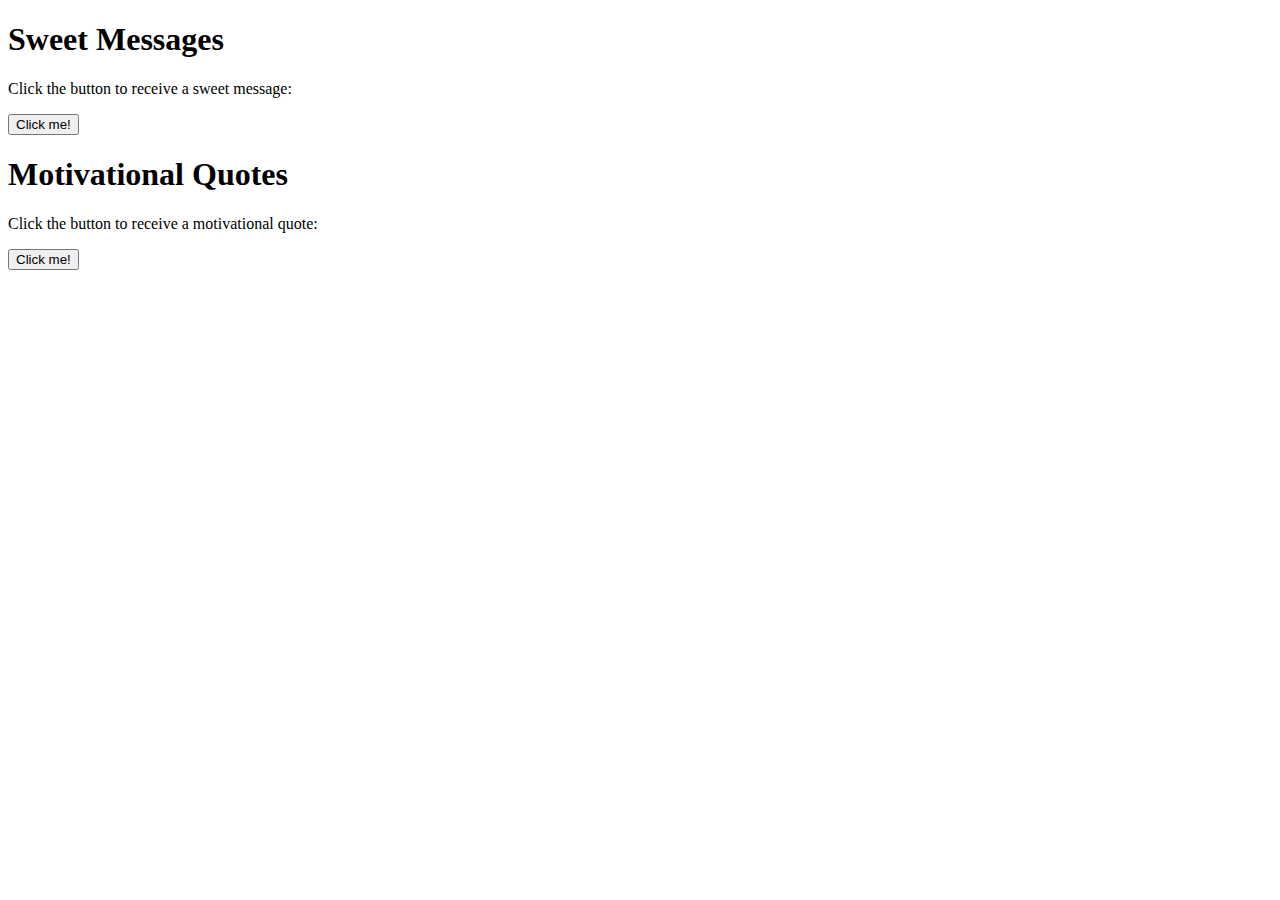
==== index.html @ 68e1c037 "Create index.html" ====
<!DOCTYPE html>
<html>
<head>
	<title>Sweet Message Alert</title>
	<link rel="stylesheet" type="text/css" href="style.css">
</head>
<body>
	<h1>Sweet Messages</h1>
	<p>Click the button to receive a sweet message:</p>
	<button onclick="showAlert()">Click me!</button>

	<h1>Motivational Quotes</h1>
	<p>Click the button to receive a motivational quote:</p>
	<button onclick="showMotivational()">Click me!</button>

	<script src="script.js"></script>
</body>
</html>
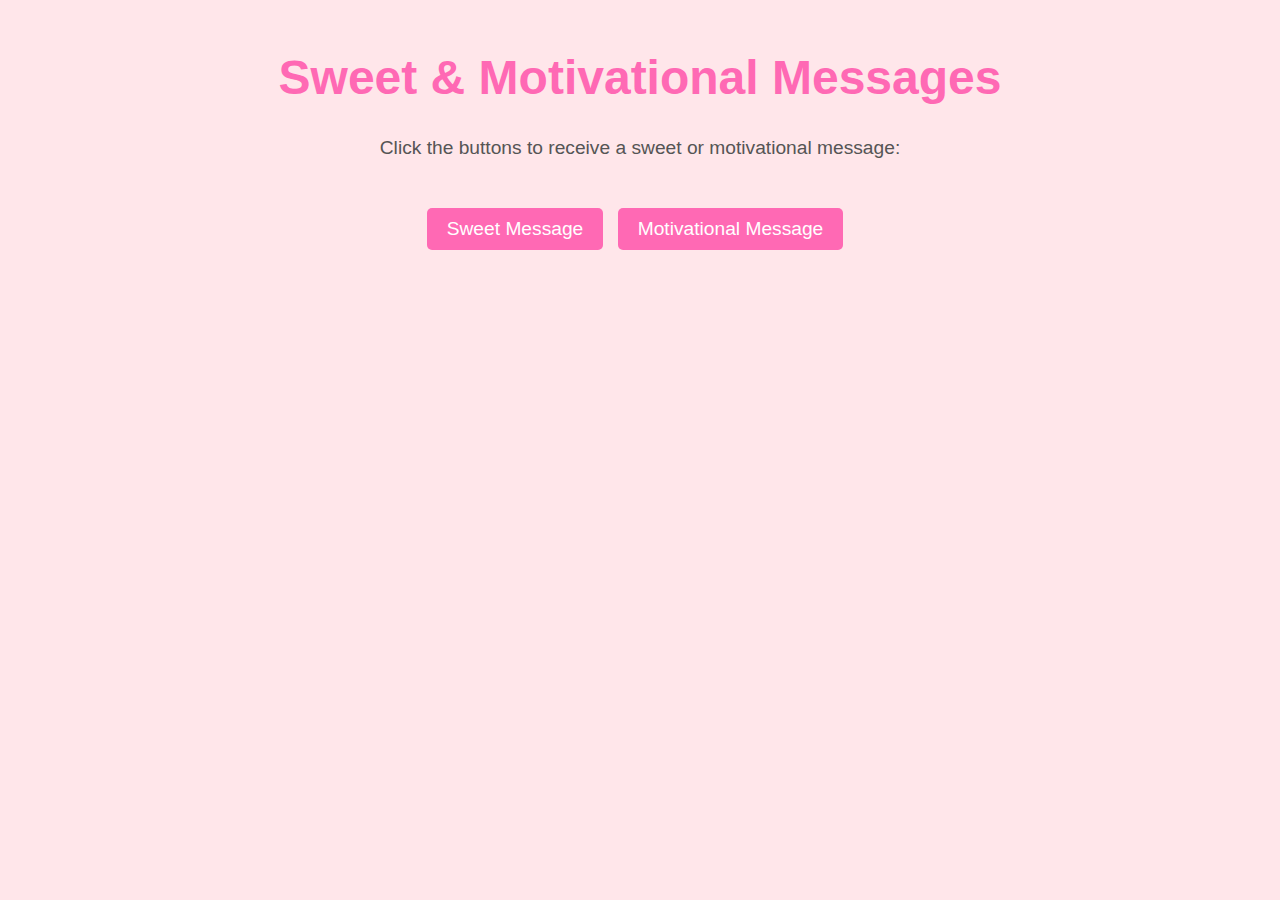
==== commit 17897d92: "Create index.html" ====
--- a/index.html
+++ b/index.html
@@ -1,18 +1,85 @@
 <!DOCTYPE html>
 <html>
 <head>
-	<title>Sweet Message Alert</title>
-	<link rel="stylesheet" type="text/css" href="style.css">
+    <title>Sweet Messages For Rhys</title>
+    <style>
+        body {
+            background-color: #ffe6ea;
+            font-family: Arial, sans-serif;
+            text-align: center;
+        }
+        h1 {
+            color: #ff69b4;
+            font-size: 3em;
+            margin-top: 50px;
+        }
+        p {
+            color: #555;
+            font-size: 1.2em;
+            margin-top: 20px;
+        }
+        button {
+            background-color: #ff69b4;
+            color: #fff;
+            border: none;
+            padding: 10px 20px;
+            border-radius: 5px;
+            font-size: 1.2em;
+            margin-top: 30px;
+            cursor: pointer;
+            margin-right: 10px;
+        }
+        button:hover {
+            background-color: #ff8ac6;
+        }
+    </style>
 </head>
 <body>
-	<h1>Sweet Messages</h1>
-	<p>Click the button to receive a sweet message:</p>
-	<button onclick="showAlert()">Click me!</button>
+    <h1>Sweet & Motivational Messages</h1>
+    <p>Click the buttons to receive a sweet or motivational message:</p>
+    <button onclick="showSweetMessage()">Sweet Message</button>
+    <button onclick="showMotivationalMessage()">Motivational Message</button>
+    <script>
+        function showSweetMessage() {
+let messages = [
+    "I love you more than anything in the world.",
+    "You make me feel like the luckiest person alive.",
+    "You are my soulmate and my forever love.",
+    "My heart beats for you and only you.",
+    "You are the reason why I wake up every morning with a smile on my face.",
+    "I cherish every moment I spend with you.",
+    "I cannot imagine my life without you by my side.",
+    "You are the missing piece that makes me whole.",
+    "I will always be there for you, through thick and thin.",
+    "Your love is the most precious thing in my life.",
+    "You have a heart of gold, and I am grateful to have it all to myself.",
+    "Your beauty takes my breath away, every single time.",
+    "I am proud to call you mine, and I will never take you for granted.",
+    "Your love is my anchor, and I am so grateful for it.",
+    "You are the best thing that ever happened to me, and I will always cherish you.",
+];
 
-	<h1>Motivational Quotes</h1>
-	<p>Click the button to receive a motivational quote:</p>
-	<button onclick="showMotivational()">Click me!</button>
-
-	<script src="script.js"></script>
+            let randomIndex = Math.floor(Math.random() * messages.length);
+            let message = messages[randomIndex];
+            alert(message);
+        }
+        function showMotivationalMessage() {
+            let messages = [
+                "Believe in yourself and all that you are. Know that there is something inside you that is greater than any obstacle.",
+                "Don't watch the clock; do what it does. Keep going.",
+                "Believe you can and you're halfway there.",
+                "Your only limit is the amount of doubt you have in yourself.",
+                "It does not matter how slowly you go as long as you do not stop.",
+                "Success is not final, failure is not fatal: it is the courage to continue that counts.",
+                "The only way to do great work is to love what you do.",
+                "The journey of a thousand miles begins with one step.",
+                "The only limit to our realization of tomorrow will be our doubts of today.",
+                "You are never too old to set another goal or to dream a new dream.",
+            ];
+            let randomIndex = Math.floor(Math.random() * messages.length);
+            let message = messages[randomIndex];
+            alert(message);
+        }
+    </script>
 </body>
 </html>
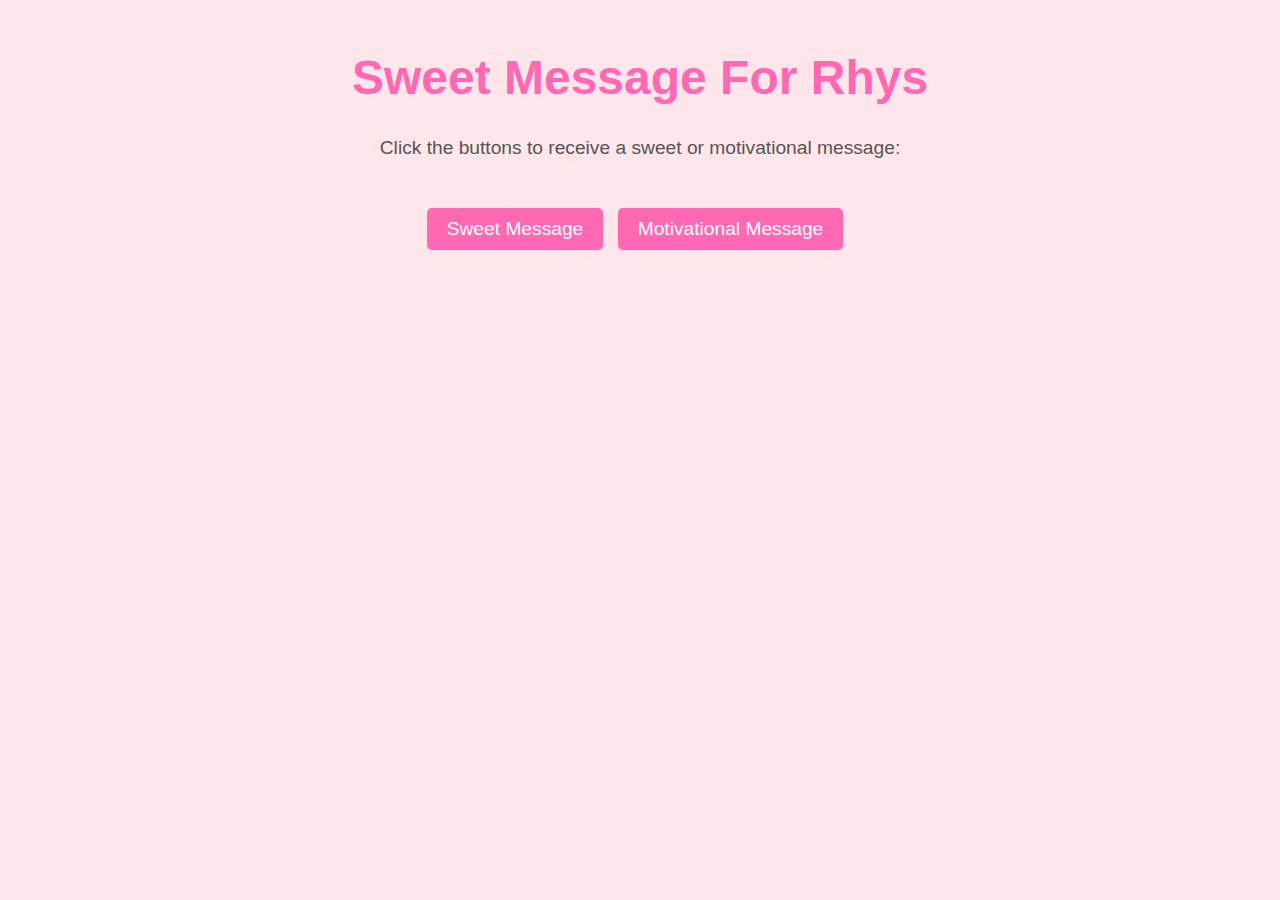
==== commit 2802983a: "Update index.html" ====
--- a/index.html
+++ b/index.html
@@ -35,7 +35,7 @@
     </style>
 </head>
 <body>
-    <h1>Sweet & Motivational Messages</h1>
+    <h1>Sweet Message For Rhys</h1>
     <p>Click the buttons to receive a sweet or motivational message:</p>
     <button onclick="showSweetMessage()">Sweet Message</button>
     <button onclick="showMotivationalMessage()">Motivational Message</button>
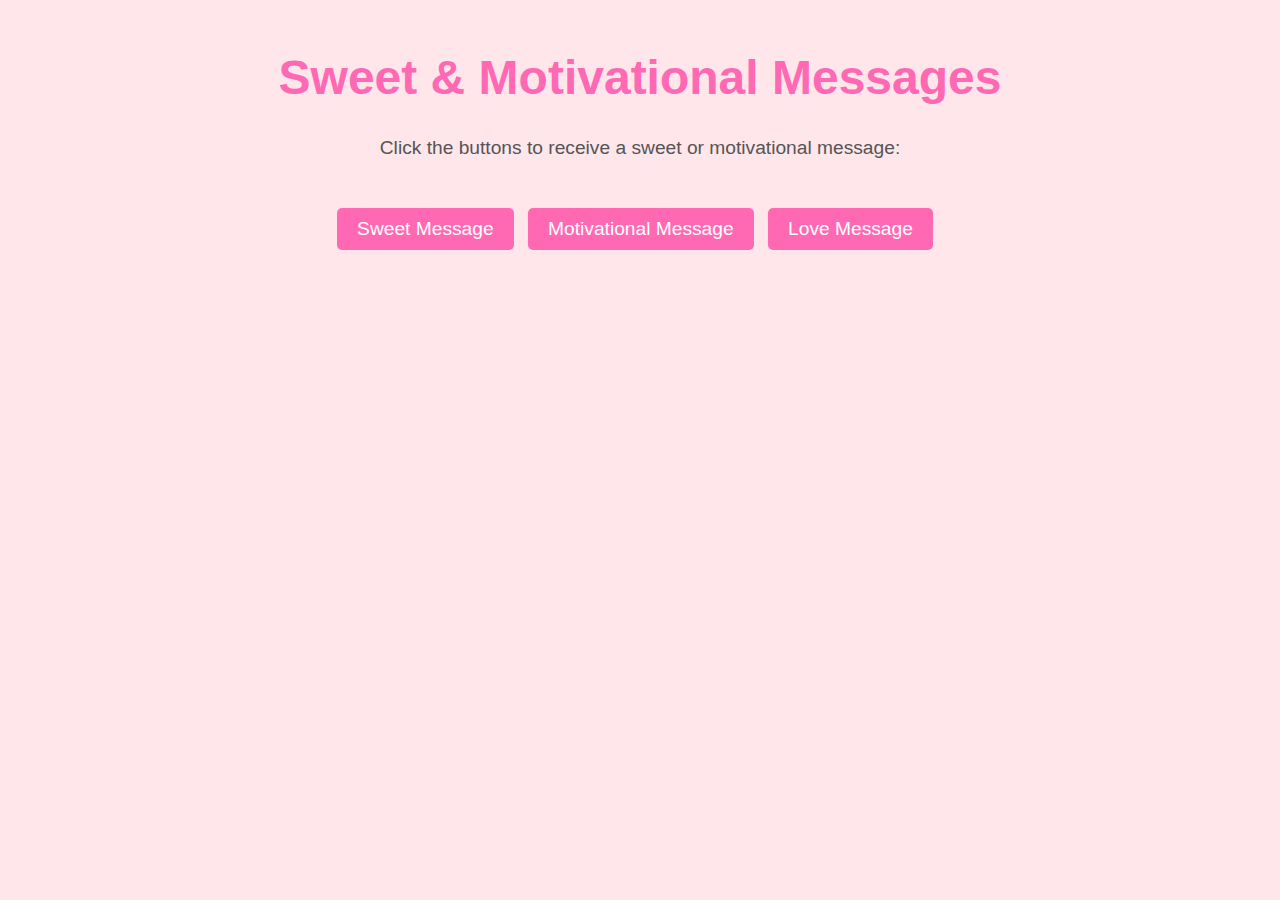
==== commit 1fbfae13: "Update index.html" ====
--- a/index.html
+++ b/index.html
@@ -35,10 +35,11 @@
     </style>
 </head>
 <body>
-    <h1>Sweet Message For Rhys</h1>
+    <h1>Sweet & Motivational Messages</h1>
     <p>Click the buttons to receive a sweet or motivational message:</p>
     <button onclick="showSweetMessage()">Sweet Message</button>
     <button onclick="showMotivationalMessage()">Motivational Message</button>
+    <button onclick="showLoveMessage()">Love Message</button>    
     <script>
         function showSweetMessage() {
 let messages = [
@@ -57,6 +58,7 @@
     "I am proud to call you mine, and I will never take you for granted.",
     "Your love is my anchor, and I am so grateful for it.",
     "You are the best thing that ever happened to me, and I will always cherish you.",
+    "I love you.",
 ];
 
             let randomIndex = Math.floor(Math.random() * messages.length);
@@ -79,7 +81,17 @@
             let randomIndex = Math.floor(Math.random() * messages.length);
             let message = messages[randomIndex];
             alert(message);
-        }
+            }
+            function showLoveMessage() {               
+    let messages = [
+        "My Baby, every moment I spend with you feels like a dream come true. Your love has filled my life with happiness, laughter, and endless joy. You are the missing puzzle piece that completes me, and I cannot imagine my life without you. You have a heart of gold, and your kindness and love know no bounds. I am grateful to have you by my side, and I will always cherish and love you with all my heart.",
+        "Babypot, I am writing this love letter to let you know how much you mean to me. You are the love of my life, and every day, I fall more in love with you. Your smile, your touch, and your presence light up my world, and I am forever grateful for you. I promise to love you, respect you, and support you in everything that you do. You are my forever, and I love you more than anything in this world.",
+        "My Rhys, I want you to know that you are the most special person in my life. Your love has filled my life with joy, laughter, and warmth, and I am forever grateful for you. You are my rock, my support, and my best friend, and I cannot imagine my life without you. I love you more than words can express, and I promise to love you unconditionally, through thick and thin. You are my forever, and I will cherish and love you always."
+    ];
+    let randomIndex = Math.floor(Math.random() * messages.length);
+    let message = messages[randomIndex];
+    alert(message);
+    }
     </script>
 </body>
 </html>
